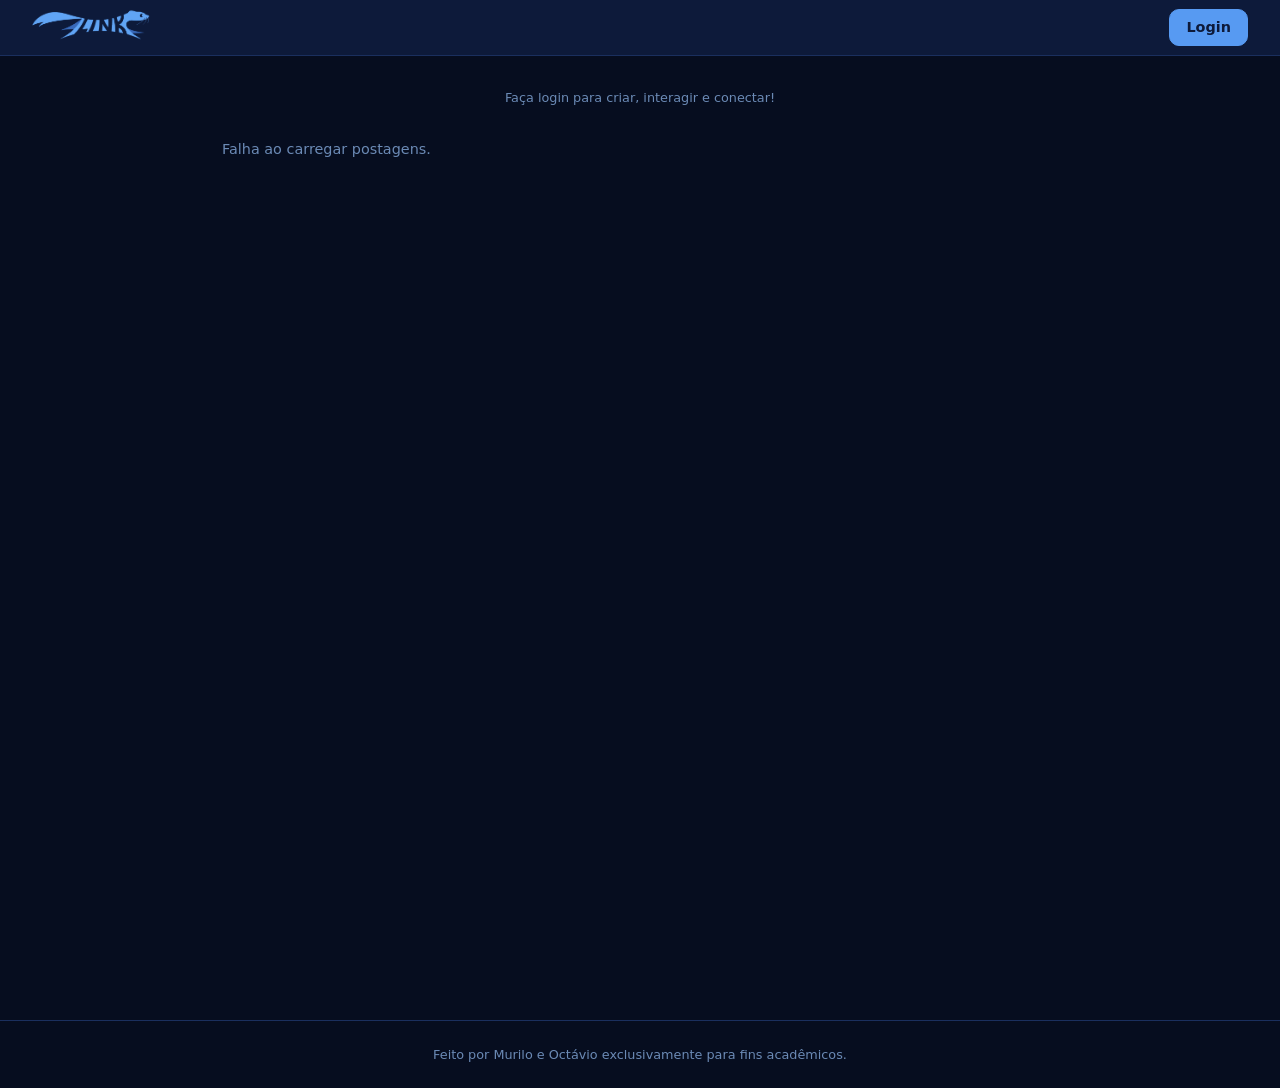
==== docs/index.html @ b0f7e4f8 "Notify v2" ====
<!DOCTYPE html>
<html lang="pt-br">
<head>
    <meta charset="UTF-8" />
    <meta name="viewport" content="width=device-width, initial-scale=1.0"/>
    <title>Link</title>
    <link rel="icon" href="data:,">
    <link rel="stylesheet" href="style.css" />
</head>
<body>
    <header>
        <a href="./">
            <img src="Jink.png" alt="Link - Perfil" class="logo-img" />
        </a>
        <nav aria-label="Navegação principal">
            <div class="search-group" role="search">
                <label for="search-input" class="sr-only">Buscar usuários</label>
                <input
                    id="search-input"
                    type="search"
                    placeholder="Buscar usuários…"
                    maxlength="32"
                    autocomplete="off"
                    aria-label="Buscar usuários"
                />
                <button id="search-btn" class="btn-icon" aria-label="Buscar">
                    <svg 
                        xmlns="http://www.w3.org/2000/svg" width="32" height="32" 
                        viewBox="0 0 24 24" fill="none" stroke="#ffffff" 
                        stroke-width="3" stroke-linecap="round" stroke-linejoin="round" 
                        class="svg-icon"
                    >
                        <circle cx="11" cy="11" r="8"></circle>
                        <line x1="21" y1="21" x2="16.65" y2="16.65">   
                        </line>
                    </svg>
                </button>
            </div>
            <a id="profile-btn" href="login.html" aria-label="Log in">Login</a>
        	<button id="exit-btn" class="btn-icon" aria-label="Sair">
                <svg 
                    xmlns="http://www.w3.org/2000/svg" width="32" height="32" 
                    viewBox="0 0 24 24" fill="none" stroke="#ffffff" 
                    stroke-width="3" stroke-linecap="round" stroke-linejoin="round" 
                    class="svg-icon"
                >
                    <path d="M9 21H5a2 2 0 0 1-2-2V5a2 2 0 0 1 2-2h4"></path>
                    <polyline points="16 17 21 12 16 7"></polyline>
                    <line x1="21" y1="12" x2="9" y2="12"></line>
                </svg>
            </button>
		</nav>
    </header>

    <main class="main-content" id="main">
        <section class="feed" id="feed-panel" aria-label="Feed de publicações">

            <div class="compose" role="region" aria-label="Nova publicação">
                <div class="compose-author" id="compose-author" aria-live="polite">Parece que você não logou ainda...</div>
                <label for="post-input" class="sr-only">Conteúdo da publicação</label>
                <textarea
                    id="post-input"
                    placeholder="O que você está pensando?"
                    maxlength="256"
                    aria-describedby="compose-count compose-hint"
                ></textarea>
                <div class="compose-footer">
                    <span id="compose-count" aria-live="polite" aria-atomic="true">0/256</span>
                    <span id="compose-hint" class="sr-only">Máximo de 256 caracteres</span>
                    <button id="post-btn">Publicar</button>
                </div>
            </div>

            <div
                id="posts-container"
                aria-label="Publicações"
                aria-live="polite"
            ></div>

        </section>

        <aside class="sidebar" id="suggestions-panel" aria-label="Sugestões de usuários">
            <h2 class="sidebar-heading">Sugestões</h2>
            <ul id="suggestions-list" aria-label="Lista de sugestões"></ul>
        </aside>

        <div id="chat-widget" style="display:none">
            <div id="chat-box" class="hidden">
                <div id="chat-sidebar">
                    <div id="chat-sidebar-heading">Conversas</div>
                    <ul id="chat-user-list"></ul>
                </div>
                <div id="chat-main">
                    <div id="chat-header">
                        <span id="chat-receiver-name">Selecione alguém</span>
                    </div>
                    <div id="chat-messages"></div>
                    <div id="chat-input-row">
                        <input id="chat-input" type="text" placeholder="Mensagem…" maxlength="512" />
                        <button id="chat-send-btn">Enviar</button>
                    </div>
                </div>
            </div>
            <button id="chat-toggle-btn" class="btn-icon" title="Chat">
                <svg 
                    xmlns="http://www.w3.org/2000/svg" width="32" height="32" 
                    viewBox="0 0 24 24" fill="none" stroke="#ffffff" 
                    stroke-width="3" stroke-linecap="round" stroke-linejoin="round" 
                    class="svg-icon">
                    <path d="M21 15a2 2 0 0 1-2 2H7l-4 4V5a2 2 0 0 1 2-2h14a2 2 0 0 1 2 2z"></path>
                </svg>
                <span id="chat-notif-badge" style="display:none"></span>
            </button>
        </div>
    </main>

    <footer>
        <p class="footnote">
            Feito por Murilo e Octávio exclusivamente para fins acadêmicos.
        </p>
    </footer>

    <div
        id="toast"
        class="toast hidden"
        role="status"
        aria-live="polite"
        aria-atomic="true"
    ></div>

    <script src="utils.js"></script>
    <script src="main.js"></script>
</body>
</html>
---- docs/style.css ----
:root {
    --background-color: #060d1f;
    --foreground-color: #0d1a3a;
    --border-color: #1a2f5e;
    --main-color: #579AF2;
    --accent-color: #F2EC99;
    --danger-color: #F26457;
    --default-text-color: #dce8fb;
    --muted-text-color: #6b8ab5;

    --border-radius: 10px;

    --font-size-small: 0.8rem;
    --font-size-medium: 0.9rem;
    --font-size-large: 1.25rem;
    --font-size-giant: 5.0rem;

    --font: 'Segoe UI', system-ui, sans-serif;
}

*, *::before, *::after {
    box-sizing: border-box;
    margin: 0;
    padding: 0;
}

/* Nielsen */
:focus-visible {
    outline: 2px solid var(--main-color);
    outline-offset: 3px;
}

.sr-only {
    position: absolute;
    width: 1px; height: 1px;
    padding: 0; margin: -1px;
    overflow: hidden;
    clip: rect(0,0,0,0);
    white-space: nowrap;
    border: 0;
}

body {
    font-family: var(--font);
    font-size: var(--font-size-medium);
    color: var(--default-text-color);
    background: var(--background-color);
    line-height: 1.5;
}

header {
    top: 0;
    z-index: 100;
    position: sticky;

    display: flex;
    align-items: center;
    justify-content: space-between;
    padding: 0 2rem;
    gap: 1rem;

    height: 56px;

    background: var(--foreground-color);
    border-bottom: 1px solid var(--border-color);
}

.logo-img {
    height: 36px;
    width: auto;
    flex-shrink: 0;
    mix-blend-mode: screen;
}

.logo-img-large {
	height: 100px;
	width: auto;
	flex-shrink: 0;
	mix-blend-mode: screen;
}

header nav {
    display: flex;
    align-items: center;
    gap: 0.5rem;
}

.search-group {
    display: flex;
    align-items: center;
    gap: 0.5rem;
}

input, textarea {
    padding: 0.45rem 0.75rem;
    color: var(--default-text-color);
    border-radius: var(--border-radius);
    background: var(--background-color);
    border: 1px solid var(--border-color);
    font-family: var(--font);
    font-size: var(--font-size-medium);
    transition: border-color 0.2s, box-shadow 0.2s;
}
input:focus, textarea:focus {
    outline: none;
    border-color: var(--main-color);
    box-shadow: 0 0 0 3px rgba(87, 154, 242, 0.15);
}
/* Nielsen */
input:user-invalid {
    border-color: var(--danger-color);
}
button {
    padding: 0.45rem 1rem;
    cursor: pointer;
    font-weight: bold;
    font-family: var(--font);
    font-size: var(--font-size-medium);
    color: var(--foreground-color);
    background: var(--main-color);
    border-radius: var(--border-radius);
    border: 1px solid var(--main-color);
    transition: background 0.2s, color 0.2s, border-color 0.2s;
    white-space: nowrap;
}
button:hover {
    background: transparent;
    color: var(--main-color);
}
button:active {
    opacity: 0.75;
}
/* Nielsen */
button:disabled {
    opacity: 0.4;
    cursor: not-allowed;
}

/* Login et cetera */
a#profile-btn {
    padding: 0.45rem 1rem;
    cursor: pointer;
    font-weight: bold;
    font-family: var(--font);
    font-size: var(--font-size-medium);
    color: var(--foreground-color);
    background: var(--main-color);
    border-radius: var(--border-radius);
    border: 1px solid var(--main-color);
    text-decoration: none;
    transition: background 0.2s, color 0.2s;
    white-space: nowrap;
    max-width: 120px;
    overflow: hidden;
    text-overflow: ellipsis;
    display: inline-block;
}

.btn-ghost {
    background: transparent;
    color: var(--muted-text-color);
    border: 1px solid var(--border-color);
}
.btn-ghost:hover {
    color: var(--main-color);
    border-color: var(--main-color);
    background: transparent;
}

.btn-icon {
    display: flex;
    align-items: center;
    justify-content: center;

    width: 38px;
    height: 38px;

    transition: background 0.2s, color 0.2s;
}
.svg-icon {
    flex-shrink: 0;
    width: 24px;
    height: auto;
    stroke: var(--foreground-color);
    transition: stroke 0.2s, color 0.2s;
}

.btn-icon:hover .svg-icon {
    stroke: var(--main-color);
}

main { min-height: 100vh; }

.main-content {
    gap: 1.5rem;
    display: grid;
    grid-template-columns: 1fr 250px;

    padding: 0 1rem;
    margin: 2rem auto;
    max-width: 900px;
}

.sidebar {
    top: 72px;
    position: sticky;

    padding: 1rem;
    height: fit-content;

    background: var(--foreground-color);
    border-radius: var(--border-radius);
    border: 1px solid var(--border-color);
}

.sidebar-heading {
    margin-bottom: 0.75rem;
    text-transform: uppercase;
    letter-spacing: 0.1em;
    font-size: var(--font-size-small);
    font-weight: 600;
    color: var(--muted-text-color);
}

.sidebar ul { list-style: none; }

.sidebar li {
    display: flex;
    align-items: center;
    justify-content: space-between;
    padding: 0.6rem 0;
    font-size: var(--font-size-small);
    border-bottom: 1px solid var(--border-color);
    gap: 0.5rem;
}
.sidebar li:last-child { border-bottom: none; }

.sidebar .user-name {
    flex: 1;
    overflow: hidden;
    text-overflow: ellipsis;
    white-space: nowrap;
}

/* Nielsen */
.follow-btn {
    padding: 0.25rem 0.7rem;
    font-size: var(--font-size-small);
    flex-shrink: 0;
}
.follow-btn.following {
    background: transparent;
    color: var(--muted-text-color);
    border-color: var(--border-color);
}
.follow-btn.following:hover {
    color: var(--danger-color);
    border-color: var(--danger-color);
    background: transparent;
}

.feed {
    display: flex;
    flex-direction: column;
    gap: 1rem;
    min-width: 0;
}
.compose {
    display: flex;
    flex-direction: column;
    gap: 0.75rem;
    padding: 1rem;
    background: var(--foreground-color);
    border-radius: var(--border-radius);
    border: 1px solid var(--border-color);
}

/* Nielsen */
.compose-author {
    font-size: var(--font-size-small);
    color: var(--muted-text-color);
    min-height: 1.2em;
}
.compose-author span {
    color: var(--main-color);
    font-weight: 600;
}

.compose textarea {
    width: 100%;
    height: 80px;
    resize: none;
}

.compose-footer {
    display: flex;
    align-items: center;
    justify-content: space-between;
}

#compose-count {
    color: var(--muted-text-color);
    font-size: var(--font-size-small);
    font-variant-numeric: tabular-nums;
}

/* Nielsen */
#compose-count.near-limit { color: var(--accent-color); }
#compose-count.at-limit   { color: var(--danger-color); }

#posts-container { min-width: 0; }

.post-card {
    padding: 1rem 1.1rem;
    margin: 0.5rem 0;
    min-width: 0;
    overflow: hidden;
    background: var(--foreground-color);
    border-radius: var(--border-radius);
    border: 1px solid var(--border-color);
    transition: border-color 0.2s;
}
.post-card:hover { border-color: #1741BF; }

.post-meta {
    display: flex;
    align-items: baseline;
    gap: 0.5rem;
    margin-bottom: 0.5rem;
    color: var(--muted-text-color);
}

.post-author {
    font-weight: 600;
    font-size: var(--font-size-small);
    color: var(--accent-color);
}

.post-time {
    font-size: var(--font-size-small);
    color: var(--muted-text-color);
}

.post-content {
    margin-bottom: 0.85rem;
    line-height: 1.6;
    overflow-wrap: break-word;
}

.post-actions {
    display: flex;
    align-items: center;
    gap: 0.5rem;
}

/* Nielsen */
.like-btn {
    padding: 0.25rem 0.7rem;
    font-size: var(--font-size-small);
    background: transparent;
    color: var(--muted-text-color);
    border: 1px solid var(--border-color);
    display: flex;
    align-items: center;
    gap: 0.3rem;
}
.like-btn:hover {
    background: transparent;
    color: var(--main-color);
    border-color: var(--main-color);
}
.like-btn.liked {
    color: var(--danger-color);
    border-color: var(--danger-color);
    background: rgba(242, 100, 87, 0.08);
}
.like-btn.liked:hover {
    background: transparent;
}

.post-likes {
    font-size: var(--font-size-small);
    color: var(--muted-text-color);
}

.state-msg {
    padding: 2rem 1rem;
    text-align: center;
    color: var(--muted-text-color);
    font-size: var(--font-size-small);
    background: var(--foreground-color);
    border-radius: var(--border-radius);
    border: 1px dashed var(--border-color);
}

footer {
    padding: 1.5rem 0;
    border-top: 1px solid var(--border-color);
}

.footnote {
    text-align: center;
    color: var(--muted-text-color);
    font-size: var(--font-size-small);
}

.toast {
    z-index: 999;
    left: 50%;
    bottom: 1.5rem;
    position: fixed;
    transform: translateX(-50%);
    padding: 0.6rem 1.4rem;
    font-weight: bold;
    border-radius: 99px;
    background: var(--main-color);
    color: var(--foreground-color);
    transition: opacity 0.3s;
    white-space: nowrap;
    pointer-events: none;
}
.toast.hidden  { opacity: 0; }
.toast.error   { background: var(--danger-color); color: #fff; }
.toast.warning { background: var(--accent-color); color: #060d1f; }

.login-content {
    display: flex;
    align-items: center;
    flex-direction: column;
    justify-content: center;
    gap: 24px;
    min-height: 100vh;
}

.login-form {
    display: flex;
    align-items: center;
    flex-direction: column;
    gap: 16px;
}

.field-group {
    position: relative;
    width: 10rem;
}

.field-group label {
    top: 50%;
    right: 100%;
    position: absolute;
    padding-right: 12px;
    white-space: nowrap;
    transform: translateY(-50%);
    color: var(--muted-text-color);
}

.login-btn { width: 18rem; }

.tag {
    display: inline-block;
    padding: 0.15rem 0.5rem;
    border-radius: 99px;
    font-size: var(--font-size-small);
    background: rgba(87, 154, 242, 0.15);
    color: var(--main-color);
    border: 1px solid rgba(87, 154, 242, 0.3);
}
.tag.yellow {
    background: rgba(242, 236, 153, 0.12);
    color: var(--accent-color);
    border-color: rgba(242, 236, 153, 0.25);
}

#pfp-canvas {
    width: 140px;
    height: 140px;
    border-radius: 50%;
}

@media (max-width: 640px) {
    .main-content { grid-template-columns: 1fr; }
    .sidebar, #search-input, #search-btn { display: none; }
}

#chat-widget {
    position: fixed;
    bottom: 1.5rem;
    right: 1.5rem;
    z-index: 500;
    display: flex;
    flex-direction: column;
    align-items: flex-end;
    gap: 0.5rem;
}

#chat-toggle-btn {
    width: 52px;
    height: 52px;
    border-radius: 50%;
    padding: 0;
    font-size: 1.4rem;
    box-shadow: 0 4px 16px rgba(0,0,0,0.4);
    display: flex;
    align-items: center;
    justify-content: center;
}

#chat-box {
    width: 480px;
    height: 460px;
    display: flex;
    background: var(--foreground-color);
    border: 1px solid var(--border-color);
    border-radius: var(--border-radius);
    box-shadow: 0 8px 32px rgba(0,0,0,0.5);
    overflow: hidden;
}
#chat-box.hidden { display: none; }

#chat-sidebar {
    width: 140px;
    flex-shrink: 0;
    display: flex;
    flex-direction: column;
    border-right: 1px solid var(--border-color);
    background: var(--background-color);
    overflow-y: auto;
}

#chat-sidebar-heading {
    padding: 0.6rem 0.75rem;
    font-size: var(--font-size-small);
    font-weight: 600;
    text-transform: uppercase;
    letter-spacing: 0.08em;
    color: var(--muted-text-color);
    border-bottom: 1px solid var(--border-color);
}

#chat-user-list {
    list-style: none;
    flex: 1;
}

#chat-user-list li {
    padding: 0.6rem 0.75rem;
    font-size: var(--font-size-small);
    cursor: pointer;
    border-bottom: 1px solid var(--border-color);
    color: var(--default-text-color);
    overflow: hidden;
    text-overflow: ellipsis;
    white-space: nowrap;
    transition: background 0.15s, color 0.15s;
}
#chat-user-list li:hover    { background: var(--foreground-color); }
#chat-user-list li.active   { background: var(--foreground-color); color: var(--main-color); font-weight: 600; }

#chat-main {
    flex: 1;
    display: flex;
    flex-direction: column;
    min-width: 0;
}

#chat-header {
    padding: 0.65rem 1rem;
    background: var(--background-color);
    border-bottom: 1px solid var(--border-color);
    font-size: var(--font-size-small);
    font-weight: 600;
    color: var(--default-text-color);
    white-space: nowrap;
    overflow: hidden;
    text-overflow: ellipsis;
}

#chat-messages {
    flex: 1;
    overflow-y: auto;
    padding: 0.75rem;
    display: flex;
    flex-direction: column;
    gap: 0.5rem;
}

.chat-msg {
    max-width: 80%;
    padding: 0.4rem 0.75rem;
    border-radius: 14px;
    font-size: var(--font-size-small);
    line-height: 1.4;
    word-break: break-word;
}
.chat-msg.mine {
    align-self: flex-end;
    background: var(--main-color);
    color: var(--foreground-color);
    border-bottom-right-radius: 4px;
}
.chat-msg.theirs {
    align-self: flex-start;
    background: var(--background-color);
    border: 1px solid var(--border-color);
    border-bottom-left-radius: 4px;
}

#chat-input-row {
    display: flex;
    gap: 0.4rem;
    padding: 0.6rem;
    border-top: 1px solid var(--border-color);
    background: var(--background-color);
}
#chat-input-row input {
    flex: 1;
    padding: 0.4rem 0.65rem;
    font-size: var(--font-size-small);
}
#chat-send-btn {
    padding: 0.4rem 0.8rem;
    font-size: var(--font-size-small);
}

#chat-user-list li {
    position: relative; /* já deve ter, só confirme */
}

.chat-badge {
    position: absolute;
    right: 0.5rem;
    top: 50%;
    transform: translateY(-50%);
    min-width: 18px;
    height: 18px;
    padding: 0 4px;
    border-radius: 99px;
    background: var(--danger-color);
    color: #fff;
    font-size: 0.65rem;
    font-weight: 700;
    display: flex;
    align-items: center;
    justify-content: center;
}

#chat-toggle-btn {
    position: relative; /* adicione isso */
}

#chat-notif-badge {
    position: absolute;
    top: -4px;
    right: -4px;
    min-width: 18px;
    height: 18px;
    padding: 0 4px;
    border-radius: 99px;
    background: var(--danger-color);
    color: #fff;
    font-size: 0.65rem;
    font-weight: 700;
    display: flex;
    align-items: center;
    justify-content: center;
    pointer-events: none;
}

@media (max-width: 640px) {
    #chat-box { width: calc(100vw - 3rem); }
    #chat-sidebar { width: 100px; }
}

.bio-section {
    display: flex;
    flex-direction: column;
    gap: 0.5rem;
    padding: 1rem;
    background: var(--foreground-color);
    border-radius: var(--border-radius);
    border: 1px solid var(--border-color);
}

.bio-section textarea {
    width: 100%;
    height: 70px;
    resize: none;
}

.bio-footer {
    display: flex;
    align-items: center;
    justify-content: space-between;
}

#bio-count {
    color: var(--muted-text-color);
    font-size: var(--font-size-small);
    font-variant-numeric: tabular-nums;
}

.is-hidden { display: none; }

.mink-popup-wrapper {
    position: relative;
    width: fit-content;
}

#pfp-canvas { cursor: pointer; }

.mink-popup-wrapper .inspector {
    position: absolute;
    top: 100%;
    left: 0;
    z-index: 10;
    margin-top: 0.5rem;
    padding: 1rem;
    width: 220px;
    background: var(--foreground-color);
    border: 1px solid var(--border-color);
    border-radius: var(--border-radius);
    box-shadow: 0 8px 32px rgba(0,0,0,0.5);
}

#profile-name {
    font-size: var(--font-size-large);
    font-weight: 600;
}

.bio-view {
    display: flex;
    align-items: center;
    gap: 0.75rem;
}

.main-content.profile-page {
    grid-template-columns: 1fr;
    max-width: 600px;
}

.profile-card {
    padding: 1rem 1.25rem 1.5rem;
    background: var(--foreground-color);
    border: 1px solid var(--border-color);
    border-radius: var(--border-radius);
}

.profile-top {
    display: flex;
    justify-content: space-between;
    align-items: flex-start;
    margin-bottom: 0.75rem;
}

.profile-card #profile-name {
    font-weight: 700;
    margin-bottom: 0.1rem;
}

.profile-card .bio-view {
    flex-direction: column;
    align-items: flex-start;
    gap: 0.4rem;
}

.profile-card .bio-section {
    background: var(--background-color);
    margin-top: 0.5rem;
}

.color-row {
    display: flex;
    justify-content: space-between;
    align-items: center;
    gap: 0.5rem;
    margin-bottom: 0.5rem;
    font-size: var(--font-size-small);
}

.action-bar {
    display: flex;
    gap: 0.5rem;
    margin-top: 0.75rem;
}

.action-bar button {
    flex: 1;
    font-size: var(--font-size-small);
    padding: 0.35rem 0.5rem;
}

#inspector-backdrop {
    position: fixed;
    inset: 0;
    background: rgba(0, 0, 0, 0.6);
    z-index: 999;
}

#inspector-modal {
    position: fixed;
    top: 50%;
    left: 50%;
    transform: translate(-50%, -50%);

    width: min(90vw, 420px);
    padding: 1.25rem;

    background: var(--foreground-color);
    border: 1px solid var(--border-color);
    border-radius: var(--border-radius);

    box-shadow: 0 8px 32px rgba(0,0,0,0.5);
    z-index: 1000;
}

#inspector-close {
    position: absolute;
    top: 0.5rem;
    right: 0.5rem;
}
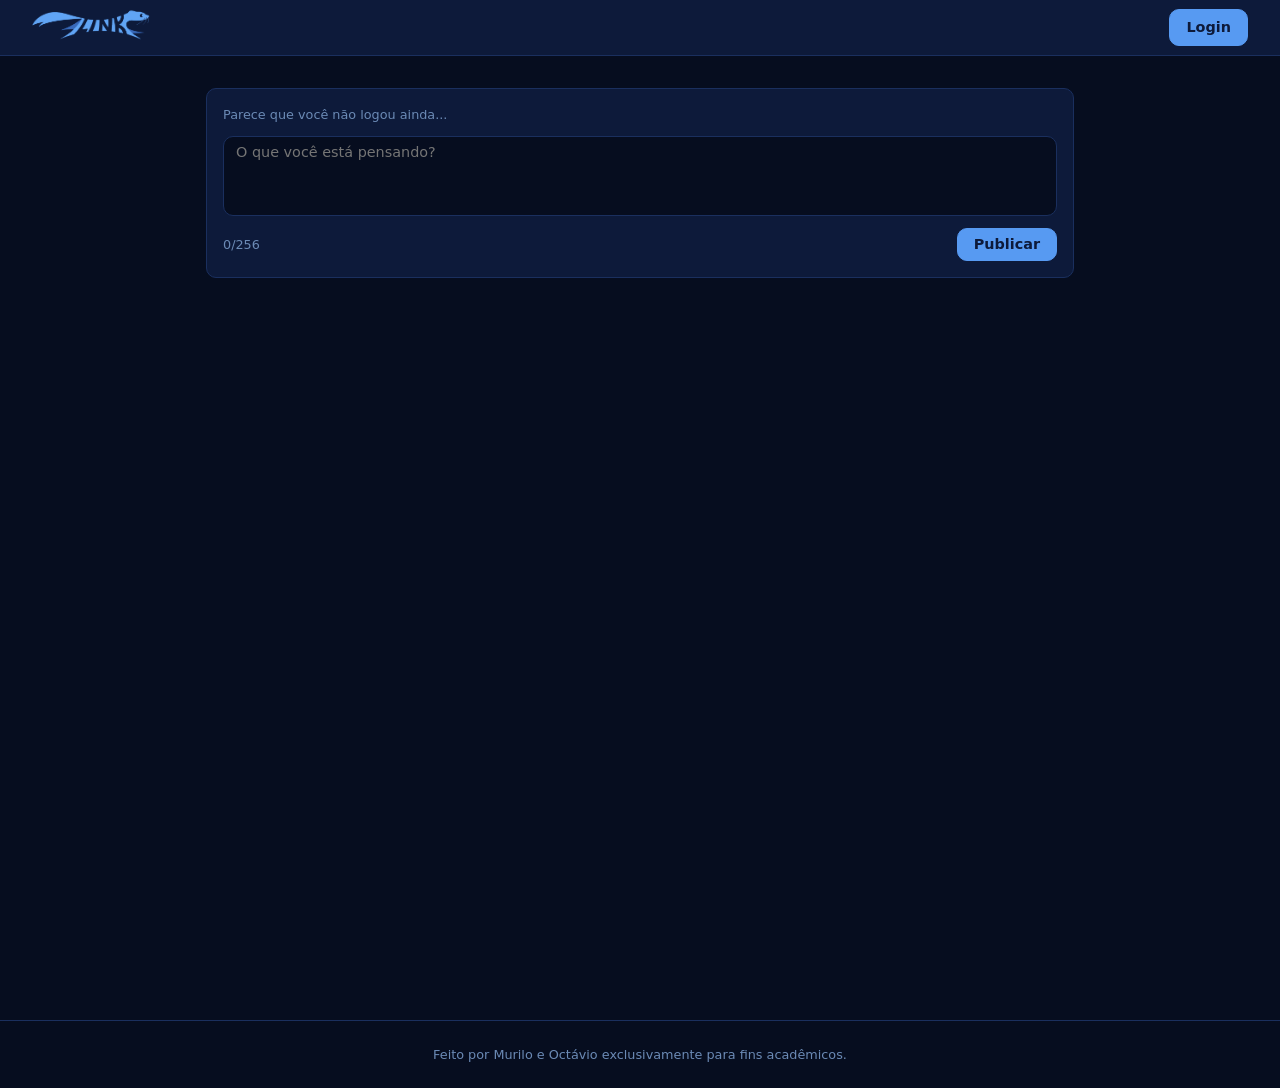
==== commit 2e0d9e48: "Exit button moved" ====
--- a/docs/index.html
+++ b/docs/index.html
@@ -5,12 +5,12 @@
     <meta name="viewport" content="width=device-width, initial-scale=1.0"/>
     <title>Link</title>
     <link rel="icon" href="data:,">
-    <link rel="stylesheet" href="style.css" />
+    <link rel="stylesheet" href="styles/style.css" />
 </head>
 <body>
     <header>
         <a href="./">
-            <img src="Jink.png" alt="Link - Perfil" class="logo-img" />
+            <img src="images/Jink.png" alt="Link - Perfil" class="logo-img" />
         </a>
         <nav aria-label="Navegação principal">
             <div class="search-group" role="search">
@@ -37,18 +37,6 @@
                 </button>
             </div>
             <a id="profile-btn" href="login.html" aria-label="Log in">Login</a>
-        	<button id="exit-btn" class="btn-icon" aria-label="Sair">
-                <svg 
-                    xmlns="http://www.w3.org/2000/svg" width="32" height="32" 
-                    viewBox="0 0 24 24" fill="none" stroke="#ffffff" 
-                    stroke-width="3" stroke-linecap="round" stroke-linejoin="round" 
-                    class="svg-icon"
-                >
-                    <path d="M9 21H5a2 2 0 0 1-2-2V5a2 2 0 0 1 2-2h4"></path>
-                    <polyline points="16 17 21 12 16 7"></polyline>
-                    <line x1="21" y1="12" x2="9" y2="12"></line>
-                </svg>
-            </button>
 		</nav>
     </header>
 
@@ -114,21 +102,17 @@
         </div>
     </main>
 
+    <div id="toast" class="toast hidden"></div>
+
     <footer>
         <p class="footnote">
             Feito por Murilo e Octávio exclusivamente para fins acadêmicos.
         </p>
     </footer>
 
-    <div
-        id="toast"
-        class="toast hidden"
-        role="status"
-        aria-live="polite"
-        aria-atomic="true"
-    ></div>
-
-    <script src="utils.js"></script>
-    <script src="main.js"></script>
+    <script src="scripts/utils.js"></script>
+    <script src="scripts/mink.js"></script>
+    <script src="scripts/chat.js"></script>
+    <script src="scripts/feed.js"></script>
 </body>
 </html>
--- a/docs/styles/style.css
+++ b/docs/styles/style.css
@@ -0,0 +1,826 @@
+:root {
+    --main-color: #579AF2;
+    --accent-color: #F2EC99;
+    --danger-color: #F26457;
+    --border-color: #1a2f5e;
+    --background-color: #060d1f;
+    --foreground-color: #0d1a3a;
+    --muted-text-color: #6b8ab5;
+    --default-text-color: #dce8fb;
+
+    --border-radius: 10px;
+
+    --font-size-small: 0.8rem;
+    --font-size-medium: 0.9rem;
+    --font-size-large: 1.25rem;
+    --font-size-giant: 5.0rem;
+
+    --font: 'Segoe UI', system-ui, sans-serif;
+}
+
+*, *::before, *::after {
+    box-sizing: border-box;
+    margin: 0;
+    padding: 0;
+}
+
+:focus-visible {
+    outline: 2px solid var(--main-color);
+    outline-offset: 3px;
+}
+
+.sr-only {
+    position: absolute;
+    width: 1px; height: 1px;
+    padding: 0; margin: -1px;
+    overflow: hidden;
+    clip: rect(0,0,0,0);
+    white-space: nowrap;
+    border: 0;
+}
+
+body {
+    font-family: var(--font);
+    font-size: var(--font-size-medium);
+    color: var(--default-text-color);
+    background: var(--background-color);
+    line-height: 1.5;
+}
+
+header {
+    top: 0;
+    z-index: 100;
+    position: sticky;
+
+    display: flex;
+    align-items: center;
+    justify-content: space-between;
+    padding: 0 2rem;
+    gap: 1rem;
+
+    height: 56px;
+
+    background: var(--foreground-color);
+    border-bottom: 1px solid var(--border-color);
+}
+
+.logo-img {
+    height: 36px;
+    width: auto;
+    flex-shrink: 0;
+    mix-blend-mode: screen;
+}
+
+.logo-img-large {
+	height: 100px;
+	width: auto;
+	flex-shrink: 0;
+	mix-blend-mode: screen;
+}
+
+header nav {
+    display: flex;
+    align-items: center;
+    gap: 0.5rem;
+}
+
+.search-group {
+    display: flex;
+    align-items: center;
+    gap: 0.5rem;
+}
+
+input, textarea {
+    padding: 0.45rem 0.75rem;
+    color: var(--default-text-color);
+    border-radius: var(--border-radius);
+    background: var(--background-color);
+    border: 1px solid var(--border-color);
+    font-family: var(--font);
+    font-size: var(--font-size-medium);
+    transition: border-color 0.2s, box-shadow 0.2s;
+}
+input:focus, textarea:focus {
+    outline: none;
+    border-color: var(--main-color);
+    box-shadow: 0 0 0 3px rgba(87, 154, 242, 0.15);
+}
+/* Nielsen */
+input:user-invalid {
+    border-color: var(--danger-color);
+}
+button {
+    padding: 0.45rem 1rem;
+    cursor: pointer;
+    font-weight: bold;
+    font-family: var(--font);
+    font-size: var(--font-size-medium);
+    color: var(--foreground-color);
+    background: var(--main-color);
+    border-radius: var(--border-radius);
+    border: 1px solid var(--main-color);
+    transition: background 0.2s, color 0.2s, border-color 0.2s;
+    white-space: nowrap;
+}
+button:hover {
+    background: transparent;
+    color: var(--main-color);
+}
+button:active {
+    opacity: 0.75;
+}
+/* Nielsen */
+button:disabled {
+    opacity: 0.4;
+    cursor: not-allowed;
+}
+
+/* Login et cetera */
+a#profile-btn {
+    padding: 0.45rem 1rem;
+    cursor: pointer;
+    font-weight: bold;
+    font-family: var(--font);
+    font-size: var(--font-size-medium);
+    color: var(--foreground-color);
+    background: var(--main-color);
+    border-radius: var(--border-radius);
+    border: 1px solid var(--main-color);
+    text-decoration: none;
+    transition: background 0.2s, color 0.2s;
+    white-space: nowrap;
+    max-width: 120px;
+    overflow: hidden;
+    text-overflow: ellipsis;
+    display: inline-block;
+}
+
+.btn-ghost {
+    background: transparent;
+    color: var(--muted-text-color);
+    border: 1px solid var(--border-color);
+}
+.btn-ghost:hover {
+    color: var(--main-color);
+    border-color: var(--main-color);
+    background: transparent;
+}
+
+.btn-icon {
+    display: flex;
+    align-items: center;
+    justify-content: center;
+
+    width: 38px;
+    height: 38px;
+
+    transition: background 0.2s, color 0.2s;
+}
+.svg-icon {
+    flex-shrink: 0;
+    width: 24px;
+    height: auto;
+    stroke: var(--foreground-color);
+    transition: stroke 0.2s, color 0.2s;
+}
+
+.btn-icon:hover .svg-icon {
+    stroke: var(--main-color);
+}
+
+main { min-height: 100vh; }
+
+.main-content {
+    gap: 1.5rem;
+    display: grid;
+    grid-template-columns: 1fr 250px;
+
+    padding: 0 1rem;
+    margin: 2rem auto;
+    max-width: 900px;
+}
+
+.sidebar {
+    top: 72px;
+    position: sticky;
+
+    padding: 1rem;
+    height: fit-content;
+
+    background: var(--foreground-color);
+    border-radius: var(--border-radius);
+    border: 1px solid var(--border-color);
+}
+
+.sidebar-heading {
+    margin-bottom: 0.75rem;
+    text-transform: uppercase;
+    letter-spacing: 0.1em;
+    font-size: var(--font-size-small);
+    font-weight: 600;
+    color: var(--muted-text-color);
+}
+
+.sidebar ul { list-style: none; }
+
+.sidebar li {
+    display: flex;
+    align-items: center;
+    justify-content: space-between;
+    padding: 0.6rem 0;
+    font-size: var(--font-size-small);
+    border-bottom: 1px solid var(--border-color);
+    gap: 0.5rem;
+}
+.sidebar li:last-child { border-bottom: none; }
+
+/* Nielsen */
+.follow-btn {
+    padding: 0.25rem 0.7rem;
+    font-size: var(--font-size-small);
+    flex-shrink: 0;
+}
+.follow-btn.following {
+    background: transparent;
+    color: var(--muted-text-color);
+    border-color: var(--border-color);
+}
+.follow-btn.following:hover {
+    color: var(--danger-color);
+    border-color: var(--danger-color);
+    background: transparent;
+}
+
+.feed {
+    display: flex;
+    flex-direction: column;
+    gap: 1rem;
+    min-width: 0;
+}
+.compose {
+    display: flex;
+    flex-direction: column;
+    gap: 0.75rem;
+    padding: 1rem;
+    background: var(--foreground-color);
+    border-radius: var(--border-radius);
+    border: 1px solid var(--border-color);
+}
+
+/* Nielsen */
+.compose-author {
+    font-size: var(--font-size-small);
+    color: var(--muted-text-color);
+    min-height: 1.2em;
+}
+.compose-author span {
+    color: var(--main-color);
+    font-weight: 600;
+}
+
+.compose textarea {
+    width: 100%;
+    height: 80px;
+    resize: none;
+}
+
+.compose-footer {
+    display: flex;
+    align-items: center;
+    justify-content: space-between;
+}
+
+#compose-count {
+    color: var(--muted-text-color);
+    font-size: var(--font-size-small);
+    font-variant-numeric: tabular-nums;
+}
+
+/* Nielsen */
+#compose-count.near-limit { color: var(--accent-color); }
+#compose-count.at-limit   { color: var(--danger-color); }
+
+#posts-container { min-width: 0; }
+
+.post-card {
+    padding: 1rem 1.1rem;
+    margin: 0.5rem 0;
+    min-width: 0;
+    overflow: hidden;
+    background: var(--foreground-color);
+    border-radius: var(--border-radius);
+    border: 1px solid var(--border-color);
+    transition: border-color 0.2s;
+}
+.post-card:hover { border-color: #1741BF; }
+
+.post-meta {
+    display: flex;
+    align-items: baseline;
+    gap: 0.5rem;
+    margin-bottom: 0.5rem;
+    color: var(--muted-text-color);
+}
+
+.post-mink {
+    width: 36px;
+    height: 36px;
+    border-radius: 50%;
+    flex-shrink: 0;
+}
+
+.post-content {
+    margin-bottom: 0.85rem;
+    line-height: 1.6;
+    overflow-wrap: break-word;
+}
+
+.post-actions {
+    display: flex;
+    align-items: center;
+    gap: 0.5rem;
+}
+
+/* Nielsen */
+.like-btn {
+    padding: 0.25rem 0.7rem;
+    font-size: var(--font-size-small);
+    background: transparent;
+    color: var(--muted-text-color);
+    border: 1px solid var(--border-color);
+    display: flex;
+    align-items: center;
+    gap: 0.3rem;
+}
+.like-btn:hover {
+    background: transparent;
+    color: var(--main-color);
+    border-color: var(--main-color);
+}
+.like-btn.liked {
+    color: var(--danger-color);
+    border-color: var(--danger-color);
+    background: rgba(242, 100, 87, 0.08);
+}
+.like-btn.liked:hover {
+    background: transparent;
+}
+
+footer {
+    padding: 1.5rem 0;
+    border-top: 1px solid var(--border-color);
+}
+
+.footnote {
+    text-align: center;
+    color: var(--muted-text-color);
+    font-size: var(--font-size-small);
+}
+
+.toast {
+    z-index: 999;
+    left: 50%;
+    bottom: 1.5rem;
+    position: fixed;
+    transform: translateX(-50%);
+    padding: 0.6rem 1.4rem;
+    font-weight: bold;
+    border-radius: 99px;
+    background: var(--main-color);
+    color: var(--foreground-color);
+    transition: opacity 0.3s;
+    white-space: nowrap;
+    pointer-events: none;
+}
+.toast.hidden  { opacity: 0; }
+.toast.error   { background: var(--danger-color); color: #fff; }
+.toast.warning { background: var(--accent-color); color: #060d1f; }
+
+.login-content {
+    display: flex;
+    align-items: center;
+    flex-direction: column;
+    justify-content: center;
+    gap: 24px;
+    min-height: 100vh;
+}
+
+.login-form {
+    display: flex;
+    align-items: center;
+    flex-direction: column;
+    gap: 16px;
+}
+
+.field-group {
+    position: relative;
+    width: 10rem;
+}
+
+.field-group label {
+    top: 50%;
+    right: 100%;
+    position: absolute;
+    padding-right: 12px;
+    white-space: nowrap;
+    transform: translateY(-50%);
+    color: var(--muted-text-color);
+}
+
+.login-btn { width: 18rem; }
+
+#pfp-canvas {
+    width: 140px;
+    height: 140px;
+    border-radius: 50%;
+}
+
+@media (max-width: 640px) {
+    .main-content { grid-template-columns: 1fr; }
+    .sidebar, #search-input, #search-btn { display: none; }
+}
+
+#chat-widget {
+    position: fixed;
+    bottom: 1.5rem;
+    right: 1.5rem;
+    z-index: 500;
+    display: flex;
+    flex-direction: column;
+    align-items: flex-end;
+    gap: 0.5rem;
+}
+
+#chat-toggle-btn {
+    width: 52px;
+    height: 52px;
+    border-radius: 50%;
+    padding: 0;
+    font-size: 1.4rem;
+    box-shadow: 0 4px 16px rgba(0,0,0,0.4);
+    display: flex;
+    align-items: center;
+    justify-content: center;
+}
+
+#chat-box {
+    width: 480px;
+    height: 460px;
+    display: flex;
+    background: var(--foreground-color);
+    border: 1px solid var(--border-color);
+    border-radius: var(--border-radius);
+    box-shadow: 0 8px 32px rgba(0,0,0,0.5);
+    overflow: hidden;
+}
+#chat-box.hidden { display: none; }
+
+#chat-sidebar {
+    width: 140px;
+    flex-shrink: 0;
+    display: flex;
+    flex-direction: column;
+    border-right: 1px solid var(--border-color);
+    background: var(--background-color);
+    overflow-y: auto;
+}
+
+#chat-sidebar-heading {
+    padding: 0.6rem 0.75rem;
+    font-size: var(--font-size-small);
+    font-weight: 600;
+    text-transform: uppercase;
+    letter-spacing: 0.08em;
+    color: var(--muted-text-color);
+    border-bottom: 1px solid var(--border-color);
+}
+
+#chat-user-list {
+    list-style: none;
+    flex: 1;
+}
+
+#chat-user-list li {
+    padding: 0.6rem 0.75rem;
+    font-size: var(--font-size-small);
+    cursor: pointer;
+    border-bottom: 1px solid var(--border-color);
+    color: var(--default-text-color);
+    overflow: hidden;
+    text-overflow: ellipsis;
+    white-space: nowrap;
+    transition: background 0.15s, color 0.15s;
+}
+#chat-user-list li:hover    { background: var(--foreground-color); }
+#chat-user-list li.active   { background: var(--foreground-color); color: var(--main-color); font-weight: 600; }
+
+#chat-main {
+    flex: 1;
+    display: flex;
+    flex-direction: column;
+    min-width: 0;
+}
+
+#chat-header {
+    padding: 0.65rem 1rem;
+    background: var(--background-color);
+    border-bottom: 1px solid var(--border-color);
+    font-size: var(--font-size-small);
+    font-weight: 600;
+    color: var(--default-text-color);
+    white-space: nowrap;
+    overflow: hidden;
+    text-overflow: ellipsis;
+}
+
+#chat-messages {
+    flex: 1;
+    overflow-y: auto;
+    padding: 0.75rem;
+    display: flex;
+    flex-direction: column;
+    gap: 0.5rem;
+}
+
+.chat-msg {
+    max-width: 80%;
+    padding: 0.4rem 0.75rem;
+    border-radius: 14px;
+    font-size: var(--font-size-small);
+    line-height: 1.4;
+    word-break: break-word;
+}
+.chat-msg.mine {
+    align-self: flex-end;
+    background: var(--main-color);
+    color: var(--foreground-color);
+    border-bottom-right-radius: 4px;
+}
+.chat-msg.theirs {
+    align-self: flex-start;
+    background: var(--background-color);
+    border: 1px solid var(--border-color);
+    border-bottom-left-radius: 4px;
+}
+
+#chat-input-row {
+    display: flex;
+    gap: 0.4rem;
+    padding: 0.6rem;
+    border-top: 1px solid var(--border-color);
+    background: var(--background-color);
+}
+#chat-input-row input {
+    flex: 1;
+    padding: 0.4rem 0.65rem;
+    font-size: var(--font-size-small);
+}
+#chat-send-btn {
+    padding: 0.4rem 0.8rem;
+    font-size: var(--font-size-small);
+}
+
+#chat-user-list li {
+    position: relative; /* já deve ter, só confirme */
+}
+
+.chat-badge {
+    position: absolute;
+    right: 0.5rem;
+    top: 50%;
+    transform: translateY(-50%);
+    min-width: 18px;
+    height: 18px;
+    padding: 0 4px;
+    border-radius: 99px;
+    background: var(--danger-color);
+    color: #fff;
+    font-size: 0.65rem;
+    font-weight: 700;
+    display: flex;
+    align-items: center;
+    justify-content: center;
+}
+
+#chat-toggle-btn {
+    position: relative; /* adicione isso */
+}
+
+#chat-notif-badge {
+    position: absolute;
+    top: -4px;
+    right: -4px;
+    min-width: 18px;
+    height: 18px;
+    padding: 0 4px;
+    border-radius: 99px;
+    background: var(--danger-color);
+    color: #fff;
+    font-size: 0.65rem;
+    font-weight: 700;
+    display: flex;
+    align-items: center;
+    justify-content: center;
+    pointer-events: none;
+}
+
+@media (max-width: 640px) {
+    #chat-box { width: calc(100vw - 3rem); }
+    #chat-sidebar { width: 100px; }
+}
+
+.bio-section {
+    display: flex;
+    flex-direction: column;
+    gap: 0.5rem;
+    padding: 1rem;
+    background: var(--foreground-color);
+    border-radius: var(--border-radius);
+    border: 1px solid var(--border-color);
+}
+
+.bio-section textarea {
+    width: 100%;
+    height: 70px;
+    resize: none;
+}
+
+.bio-footer {
+    display: flex;
+    align-items: center;
+    justify-content: space-between;
+}
+
+#bio-count {
+    color: var(--muted-text-color);
+    font-size: var(--font-size-small);
+    font-variant-numeric: tabular-nums;
+}
+
+.is-hidden { display: none; }
+
+.mink-popup-wrapper {
+    position: relative;
+    width: fit-content;
+}
+
+#pfp-canvas { cursor: pointer; }
+
+#profile-name {
+    font-size: var(--font-size-large);
+    font-weight: 600;
+}
+
+.bio-view {
+    display: flex;
+    align-items: center;
+    gap: 0.75rem;
+}
+
+.main-content.profile-page {
+    grid-template-columns: 1fr;
+    max-width: 600px;
+}
+
+.profile-card {
+    padding: 1rem 1.25rem 1.5rem;
+    background: var(--foreground-color);
+    border: 1px solid var(--border-color);
+    border-radius: var(--border-radius);
+}
+
+.profile-top {
+    display: flex;
+    justify-content: space-between;
+    align-items: flex-start;
+    margin-bottom: 0.75rem;
+    gap: 2rem;
+}
+
+.profile-card #profile-name {
+    font-weight: 700;
+    margin-bottom: 0.1rem;
+}
+
+.profile-card .bio-view {
+    flex-direction: column;
+    align-items: flex-start;
+    gap: 0.4rem;
+}
+
+.profile-card .bio-section {
+    background: var(--background-color);
+    margin-top: 0.5rem;
+}
+
+.profile-stats {
+    display: flex;
+    justify-content: center;
+    gap: 3rem;
+    margin: 1rem 0 1.5rem;
+    text-align: center;
+}
+
+.profile-stats > div {
+    display: flex;
+    flex-direction: column;
+    align-items: center;
+}
+
+.profile-stats strong {
+    font-size: 1.4rem;
+    font-weight: 700;
+    color: #fff;
+}
+
+.profile-stats span {
+    font-size: 0.9rem;
+    color: #9fb2d8;
+}
+
+.profile-bio {
+    margin: 1rem 0;
+    line-height: 1.5;
+    color: #d9e6ff;
+}
+
+#user-posts {
+    margin-top: 2rem;
+    display: flex;
+    flex-direction: column;
+    gap: 1rem;
+}
+
+.post-card {
+    background: rgba(255,255,255,0.03);
+    border: 1px solid rgba(255,255,255,0.08);
+    border-radius: 12px;
+    padding: 1rem;
+}
+
+.post-card p {
+    margin: 0 0 .75rem;
+    line-height: 1.5;
+}
+
+.post-card small {
+    color: #9fb2d8;
+}
+
+.section-title {
+    margin-top: 2rem;
+    margin-bottom: 1rem;
+    font-size: 1.2rem;
+    font-weight: 700;
+}
+
+.color-row {
+    display: flex;
+    justify-content: space-between;
+    align-items: center;
+    gap: 0.5rem;
+    margin-bottom: 0.5rem;
+    font-size: var(--font-size-small);
+}
+
+.action-bar {
+    display: flex;
+    gap: 0.5rem;
+    margin-top: 0.75rem;
+}
+
+.action-bar button {
+    flex: 1;
+    font-size: var(--font-size-small);
+    padding: 0.35rem 0.5rem;
+}
+
+#inspector-backdrop {
+    position: fixed;
+    inset: 0;
+    background: rgba(0, 0, 0, 0.6);
+    z-index: 999;
+}
+
+#inspector-modal {
+    position: fixed;
+    top: 50%;
+    left: 50%;
+    transform: translate(-50%, -50%);
+
+    width: min(90vw, 420px);
+    padding: 1.25rem;
+
+    background: var(--foreground-color);
+    border: 1px solid var(--border-color);
+    border-radius: var(--border-radius);
+
+    box-shadow: 0 8px 32px rgba(0,0,0,0.5);
+    z-index: 1000;
+}
+
+#inspector-close {
+    position: absolute;
+    top: 0.5rem;
+    right: 0.5rem;
+}
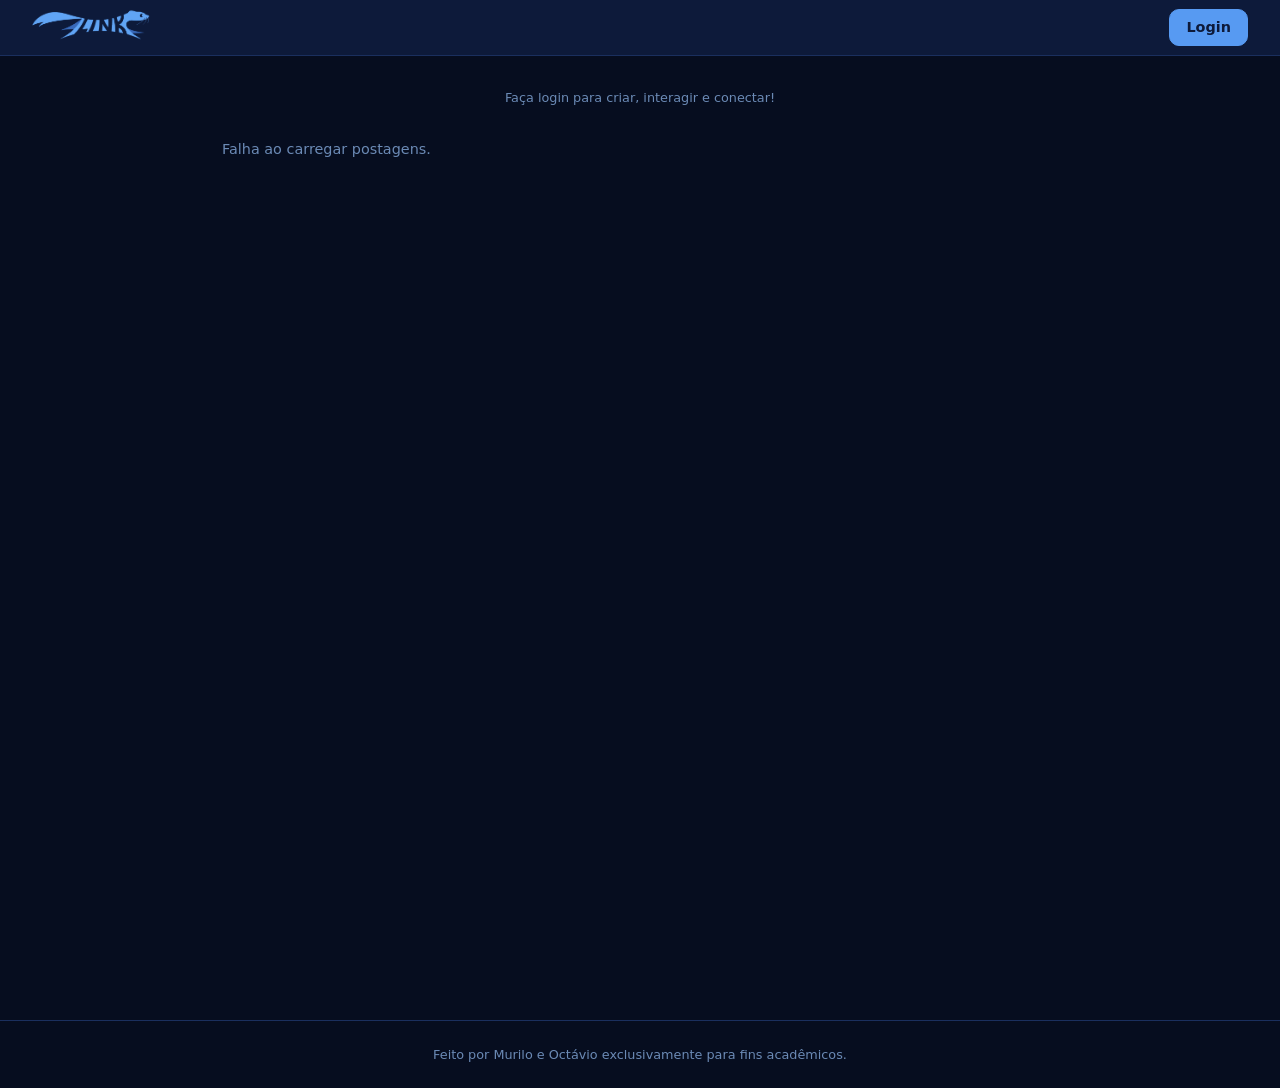
==== commit 4067cf24: "Refresh chat" ====
--- a/docs/index.html
+++ b/docs/index.html
@@ -75,7 +75,20 @@
         <div id="chat-widget" style="display:none">
             <div id="chat-box" class="hidden">
                 <div id="chat-sidebar">
-                    <div id="chat-sidebar-heading">Conversas</div>
+                    <div id="chat-sidebar-heading">
+                        Conversas
+                        <button id="chat-refresh-btn" class="btn-icon">
+                            <svg 
+                                xmlns="http://www.w3.org/2000/svg" width="32" height="32" 
+                                viewBox="0 0 24 24" fill="none" stroke="#ffffff" 
+                                stroke-width="3" stroke-linecap="round" stroke-linejoin="round" 
+                                class="svg-icon">
+                                <polyline points="1 4 1 10 7 10"></polyline>
+                                <polyline points="23 20 23 14 17 14"></polyline>
+                                <path d="M20.49 9A9 9 0 0 0 5.64 5.64L1 10m22 4l-4.64 4.36A9 9 0 0 1 3.51 15"></path>
+                            </svg>
+                        </button>
+                    </div>
                     <ul id="chat-user-list"></ul>
                 </div>
                 <div id="chat-main">
--- a/docs/styles/style.css
+++ b/docs/styles/style.css
@@ -1,3 +1,5 @@
+/* ===================== BASE ===================== */
+
 :root {
     --main-color: #579AF2;
     --accent-color: #F2EC99;
@@ -7,13 +9,13 @@
     --foreground-color: #0d1a3a;
     --muted-text-color: #6b8ab5;
     --default-text-color: #dce8fb;
+    --shadow-color: rgba(0,0,0,0.5);
 
     --border-radius: 10px;
 
     --font-size-small: 0.8rem;
     --font-size-medium: 0.9rem;
     --font-size-large: 1.25rem;
-    --font-size-giant: 5.0rem;
 
     --font: 'Segoe UI', system-ui, sans-serif;
 }
@@ -39,6 +41,8 @@
     border: 0;
 }
 
+.is-hidden { display: none !important; }
+
 body {
     font-family: var(--font);
     font-size: var(--font-size-medium);
@@ -47,49 +51,6 @@
     line-height: 1.5;
 }
 
-header {
-    top: 0;
-    z-index: 100;
-    position: sticky;
-
-    display: flex;
-    align-items: center;
-    justify-content: space-between;
-    padding: 0 2rem;
-    gap: 1rem;
-
-    height: 56px;
-
-    background: var(--foreground-color);
-    border-bottom: 1px solid var(--border-color);
-}
-
-.logo-img {
-    height: 36px;
-    width: auto;
-    flex-shrink: 0;
-    mix-blend-mode: screen;
-}
-
-.logo-img-large {
-	height: 100px;
-	width: auto;
-	flex-shrink: 0;
-	mix-blend-mode: screen;
-}
-
-header nav {
-    display: flex;
-    align-items: center;
-    gap: 0.5rem;
-}
-
-.search-group {
-    display: flex;
-    align-items: center;
-    gap: 0.5rem;
-}
-
 input, textarea {
     padding: 0.45rem 0.75rem;
     color: var(--default-text-color);
@@ -103,12 +64,12 @@
 input:focus, textarea:focus {
     outline: none;
     border-color: var(--main-color);
-    box-shadow: 0 0 0 3px rgba(87, 154, 242, 0.15);
-}
-/* Nielsen */
+    box-shadow: 0 0 0 3px var(--shadow-color);
+}
 input:user-invalid {
     border-color: var(--danger-color);
 }
+
 button {
     padding: 0.45rem 1rem;
     cursor: pointer;
@@ -129,252 +90,43 @@
 button:active {
     opacity: 0.75;
 }
-/* Nielsen */
 button:disabled {
     opacity: 0.4;
     cursor: not-allowed;
 }
 
-/* Login et cetera */
-a#profile-btn {
-    padding: 0.45rem 1rem;
-    cursor: pointer;
-    font-weight: bold;
-    font-family: var(--font);
-    font-size: var(--font-size-medium);
-    color: var(--foreground-color);
-    background: var(--main-color);
-    border-radius: var(--border-radius);
-    border: 1px solid var(--main-color);
-    text-decoration: none;
-    transition: background 0.2s, color 0.2s;
-    white-space: nowrap;
-    max-width: 120px;
-    overflow: hidden;
-    text-overflow: ellipsis;
-    display: inline-block;
-}
-
-.btn-ghost {
-    background: transparent;
-    color: var(--muted-text-color);
-    border: 1px solid var(--border-color);
-}
-.btn-ghost:hover {
-    color: var(--main-color);
-    border-color: var(--main-color);
-    background: transparent;
-}
-
 .btn-icon {
     display: flex;
     align-items: center;
     justify-content: center;
-
     width: 38px;
     height: 38px;
-
-    transition: background 0.2s, color 0.2s;
+    transition: background 0.2s;
 }
 .svg-icon {
     flex-shrink: 0;
     width: 24px;
     height: auto;
     stroke: var(--foreground-color);
-    transition: stroke 0.2s, color 0.2s;
-}
-
+    transition: stroke 0.2s;
+}
 .btn-icon:hover .svg-icon {
     stroke: var(--main-color);
 }
 
-main { min-height: 100vh; }
-
-.main-content {
-    gap: 1.5rem;
-    display: grid;
-    grid-template-columns: 1fr 250px;
-
-    padding: 0 1rem;
-    margin: 2rem auto;
-    max-width: 900px;
-}
-
-.sidebar {
-    top: 72px;
-    position: sticky;
-
-    padding: 1rem;
-    height: fit-content;
-
-    background: var(--foreground-color);
-    border-radius: var(--border-radius);
-    border: 1px solid var(--border-color);
-}
-
-.sidebar-heading {
-    margin-bottom: 0.75rem;
-    text-transform: uppercase;
-    letter-spacing: 0.1em;
-    font-size: var(--font-size-small);
-    font-weight: 600;
-    color: var(--muted-text-color);
-}
-
-.sidebar ul { list-style: none; }
-
-.sidebar li {
-    display: flex;
-    align-items: center;
-    justify-content: space-between;
-    padding: 0.6rem 0;
-    font-size: var(--font-size-small);
-    border-bottom: 1px solid var(--border-color);
-    gap: 0.5rem;
-}
-.sidebar li:last-child { border-bottom: none; }
-
-/* Nielsen */
-.follow-btn {
-    padding: 0.25rem 0.7rem;
-    font-size: var(--font-size-small);
-    flex-shrink: 0;
-}
-.follow-btn.following {
-    background: transparent;
-    color: var(--muted-text-color);
-    border-color: var(--border-color);
-}
-.follow-btn.following:hover {
-    color: var(--danger-color);
-    border-color: var(--danger-color);
-    background: transparent;
-}
-
-.feed {
-    display: flex;
-    flex-direction: column;
-    gap: 1rem;
-    min-width: 0;
-}
-.compose {
-    display: flex;
-    flex-direction: column;
-    gap: 0.75rem;
-    padding: 1rem;
-    background: var(--foreground-color);
-    border-radius: var(--border-radius);
-    border: 1px solid var(--border-color);
-}
-
-/* Nielsen */
-.compose-author {
-    font-size: var(--font-size-small);
-    color: var(--muted-text-color);
-    min-height: 1.2em;
-}
-.compose-author span {
-    color: var(--main-color);
-    font-weight: 600;
-}
-
-.compose textarea {
-    width: 100%;
-    height: 80px;
-    resize: none;
-}
-
-.compose-footer {
-    display: flex;
-    align-items: center;
-    justify-content: space-between;
-}
-
-#compose-count {
-    color: var(--muted-text-color);
-    font-size: var(--font-size-small);
-    font-variant-numeric: tabular-nums;
-}
-
-/* Nielsen */
-#compose-count.near-limit { color: var(--accent-color); }
-#compose-count.at-limit   { color: var(--danger-color); }
-
-#posts-container { min-width: 0; }
-
-.post-card {
-    padding: 1rem 1.1rem;
-    margin: 0.5rem 0;
-    min-width: 0;
-    overflow: hidden;
-    background: var(--foreground-color);
-    border-radius: var(--border-radius);
-    border: 1px solid var(--border-color);
-    transition: border-color 0.2s;
-}
-.post-card:hover { border-color: #1741BF; }
-
-.post-meta {
-    display: flex;
-    align-items: baseline;
-    gap: 0.5rem;
-    margin-bottom: 0.5rem;
-    color: var(--muted-text-color);
-}
-
-.post-mink {
-    width: 36px;
-    height: 36px;
-    border-radius: 50%;
-    flex-shrink: 0;
-}
-
-.post-content {
-    margin-bottom: 0.85rem;
-    line-height: 1.6;
-    overflow-wrap: break-word;
-}
-
-.post-actions {
-    display: flex;
-    align-items: center;
-    gap: 0.5rem;
-}
-
-/* Nielsen */
-.like-btn {
-    padding: 0.25rem 0.7rem;
-    font-size: var(--font-size-small);
-    background: transparent;
-    color: var(--muted-text-color);
-    border: 1px solid var(--border-color);
-    display: flex;
-    align-items: center;
-    gap: 0.3rem;
-}
-.like-btn:hover {
-    background: transparent;
-    color: var(--main-color);
-    border-color: var(--main-color);
-}
-.like-btn.liked {
-    color: var(--danger-color);
-    border-color: var(--danger-color);
-    background: rgba(242, 100, 87, 0.08);
-}
-.like-btn.liked:hover {
-    background: transparent;
-}
-
-footer {
-    padding: 1.5rem 0;
-    border-top: 1px solid var(--border-color);
-}
-
-.footnote {
-    text-align: center;
-    color: var(--muted-text-color);
-    font-size: var(--font-size-small);
+#chat-refresh-btn {
+    margin-left: auto;
+    width: 28px;
+    height: 28px;
+    flex: 0 0 28px;
+    padding: 0;
+    display: flex;
+    align-items: center;
+    justify-content: center;
+}
+#chat-refresh-btn .svg-icon {
+    width: 16px;
+    height: auto;
 }
 
 .toast {
@@ -393,52 +145,251 @@
     pointer-events: none;
 }
 .toast.hidden  { opacity: 0; }
-.toast.error   { background: var(--danger-color); color: #fff; }
-.toast.warning { background: var(--accent-color); color: #060d1f; }
-
-.login-content {
-    display: flex;
-    align-items: center;
-    flex-direction: column;
-    justify-content: center;
-    gap: 24px;
-    min-height: 100vh;
-}
-
-.login-form {
-    display: flex;
-    align-items: center;
-    flex-direction: column;
-    gap: 16px;
-}
-
-.field-group {
-    position: relative;
-    width: 10rem;
-}
-
-.field-group label {
-    top: 50%;
-    right: 100%;
-    position: absolute;
-    padding-right: 12px;
+.toast.error   { background: var(--danger-color); color: var(--default-text-color); }
+.toast.warning { background: var(--accent-color); color: var(--background-color); }
+
+footer {
+    padding: 1.5rem 0;
+    border-top: 1px solid var(--border-color);
+}
+
+.footnote {
+    text-align: center;
+    color: var(--muted-text-color);
+    font-size: var(--font-size-small);
+}
+
+
+/* ===================== LAYOUT =================== */
+
+main { min-height: 100vh; }
+
+header {
+    top: 0;
+    z-index: 100;
+    position: sticky;
+    display: flex;
+    align-items: center;
+    justify-content: space-between;
+    padding: 0 2rem;
+    gap: 1rem;
+    height: 56px;
+    background: var(--foreground-color);
+    border-bottom: 1px solid var(--border-color);
+}
+
+.logo-img {
+    height: 36px;
+    width: auto;
+    flex-shrink: 0;
+    mix-blend-mode: screen;
+}
+
+.logo-img-large {
+    height: 100px;
+    width: auto;
+    flex-shrink: 0;
+    mix-blend-mode: screen;
+}
+
+header nav {
+    display: flex;
+    align-items: center;
+    gap: 0.5rem;
+}
+
+.search-group {
+    display: flex;
+    align-items: center;
+    gap: 0.5rem;
+}
+
+a#profile-btn {
+    padding: 0.45rem 1rem;
+    cursor: pointer;
+    font-weight: bold;
+    font-family: var(--font);
+    font-size: var(--font-size-medium);
+    color: var(--foreground-color);
+    background: var(--main-color);
+    border-radius: var(--border-radius);
+    border: 1px solid var(--main-color);
+    text-decoration: none;
+    transition: background 0.2s, color 0.2s;
     white-space: nowrap;
-    transform: translateY(-50%);
-    color: var(--muted-text-color);
-}
-
-.login-btn { width: 18rem; }
-
-#pfp-canvas {
-    width: 140px;
-    height: 140px;
-    border-radius: 50%;
-}
+    max-width: 120px;
+    overflow: hidden;
+    text-overflow: ellipsis;
+    display: inline-block;
+}
+
+.main-content {
+    gap: 1.5rem;
+    display: grid;
+    grid-template-columns: 1fr 250px;
+    padding: 0 1rem;
+    margin: 2rem auto;
+    max-width: 900px;
+}
+
+.sidebar {
+    top: 72px;
+    position: sticky;
+    padding: 1rem;
+    height: fit-content;
+    background: var(--foreground-color);
+    border-radius: var(--border-radius);
+    border: 1px solid var(--border-color);
+}
+
+.sidebar-heading {
+    margin-bottom: 0.75rem;
+    text-transform: uppercase;
+    letter-spacing: 0.1em;
+    font-size: var(--font-size-small);
+    font-weight: 600;
+    color: var(--muted-text-color);
+}
+
+.sidebar ul { list-style: none; }
+
+.sidebar li {
+    display: flex;
+    align-items: center;
+    justify-content: space-between;
+    padding: 0.6rem 0;
+    font-size: var(--font-size-small);
+    border-bottom: 1px solid var(--border-color);
+    gap: 0.5rem;
+}
+.sidebar li:last-child { border-bottom: none; }
 
 @media (max-width: 640px) {
     .main-content { grid-template-columns: 1fr; }
     .sidebar, #search-input, #search-btn { display: none; }
 }
+
+
+/* ===================== FEED ==================== */
+
+.feed {
+    display: flex;
+    flex-direction: column;
+    gap: 1rem;
+    min-width: 0;
+}
+
+.compose {
+    display: flex;
+    flex-direction: column;
+    gap: 0.75rem;
+    padding: 1rem;
+    background: var(--foreground-color);
+    border-radius: var(--border-radius);
+    border: 1px solid var(--border-color);
+}
+
+.compose-author {
+    font-size: var(--font-size-small);
+    color: var(--muted-text-color);
+    min-height: 1.2em;
+}
+
+.compose textarea {
+    width: 100%;
+    height: 80px;
+    resize: none;
+}
+
+.compose-footer {
+    display: flex;
+    align-items: center;
+    justify-content: space-between;
+}
+
+#compose-count {
+    color: var(--muted-text-color);
+    font-size: var(--font-size-small);
+    font-variant-numeric: tabular-nums;
+}
+
+#posts-container { min-width: 0; }
+
+.post-card {
+    padding: 1rem 1.1rem;
+    margin: 0.5rem 0;
+    min-width: 0;
+    overflow: hidden;
+    background: var(--foreground-color);
+    border-radius: var(--border-radius);
+    border: 1px solid var(--border-color);
+    transition: border-color 0.2s;
+}
+
+.post-meta {
+    display: flex;
+    align-items: baseline;
+    gap: 0.5rem;
+    margin-bottom: 0.5rem;
+    color: var(--muted-text-color);
+}
+
+.post-mink {
+    width: 36px;
+    height: 36px;
+    border-radius: 50%;
+    flex-shrink: 0;
+}
+
+.post-content {
+    margin-bottom: 0.85rem;
+    line-height: 1.6;
+    overflow-wrap: break-word;
+}
+
+.post-actions {
+    display: flex;
+    align-items: center;
+    gap: 0.5rem;
+}
+
+.like-btn {
+    padding: 0.25rem 0.7rem;
+    font-size: var(--font-size-small);
+    color: var(--muted-text-color);
+    border: 1px solid var(--border-color);
+    display: flex;
+    align-items: center;
+    gap: 0.3rem;
+    background-color: transparent;
+}
+.like-btn:hover {
+    color: var(--main-color);
+    border-color: var(--main-color);
+}
+.like-btn.liked {
+    color: var(--danger-color);
+    border-color: var(--danger-color);
+}
+
+.follow-btn {
+    padding: 0.25rem 0.7rem;
+    font-size: var(--font-size-small);
+    flex-shrink: 0;
+}
+.follow-btn.following {
+    background: transparent;
+    color: var(--muted-text-color);
+    border-color: var(--border-color);
+}
+.follow-btn.following:hover {
+    color: var(--danger-color);
+    border-color: var(--danger-color);
+    background: transparent;
+}
+
+
+/* ===================== CHAT ==================== */
 
 #chat-widget {
     position: fixed;
@@ -452,15 +403,33 @@
 }
 
 #chat-toggle-btn {
+    position: relative;
     width: 52px;
     height: 52px;
     border-radius: 50%;
     padding: 0;
-    font-size: 1.4rem;
-    box-shadow: 0 4px 16px rgba(0,0,0,0.4);
+    box-shadow: 0 4px 16px var(--shadow-color);
     display: flex;
     align-items: center;
     justify-content: center;
+}
+
+#chat-notif-badge {
+    position: absolute;
+    top: -4px;
+    right: -4px;
+    min-width: 18px;
+    height: 18px;
+    padding: 0 4px;
+    border-radius: 99px;
+    background: var(--danger-color);
+    color: var(--default-text-color);
+    font-size: var(--font-size-small);
+    font-weight: 700;
+    display: flex;
+    align-items: center;
+    justify-content: center;
+    pointer-events: none;
 }
 
 #chat-box {
@@ -470,7 +439,7 @@
     background: var(--foreground-color);
     border: 1px solid var(--border-color);
     border-radius: var(--border-radius);
-    box-shadow: 0 8px 32px rgba(0,0,0,0.5);
+    box-shadow: 0 8px 32px var(--shadow-color);
     overflow: hidden;
 }
 #chat-box.hidden { display: none; }
@@ -486,6 +455,9 @@
 }
 
 #chat-sidebar-heading {
+    display: flex;
+    align-items: center;
+    justify-content: space-between;
     padding: 0.6rem 0.75rem;
     font-size: var(--font-size-small);
     font-weight: 600;
@@ -501,6 +473,7 @@
 }
 
 #chat-user-list li {
+    position: relative;
     padding: 0.6rem 0.75rem;
     font-size: var(--font-size-small);
     cursor: pointer;
@@ -511,78 +484,8 @@
     white-space: nowrap;
     transition: background 0.15s, color 0.15s;
 }
-#chat-user-list li:hover    { background: var(--foreground-color); }
-#chat-user-list li.active   { background: var(--foreground-color); color: var(--main-color); font-weight: 600; }
-
-#chat-main {
-    flex: 1;
-    display: flex;
-    flex-direction: column;
-    min-width: 0;
-}
-
-#chat-header {
-    padding: 0.65rem 1rem;
-    background: var(--background-color);
-    border-bottom: 1px solid var(--border-color);
-    font-size: var(--font-size-small);
-    font-weight: 600;
-    color: var(--default-text-color);
-    white-space: nowrap;
-    overflow: hidden;
-    text-overflow: ellipsis;
-}
-
-#chat-messages {
-    flex: 1;
-    overflow-y: auto;
-    padding: 0.75rem;
-    display: flex;
-    flex-direction: column;
-    gap: 0.5rem;
-}
-
-.chat-msg {
-    max-width: 80%;
-    padding: 0.4rem 0.75rem;
-    border-radius: 14px;
-    font-size: var(--font-size-small);
-    line-height: 1.4;
-    word-break: break-word;
-}
-.chat-msg.mine {
-    align-self: flex-end;
-    background: var(--main-color);
-    color: var(--foreground-color);
-    border-bottom-right-radius: 4px;
-}
-.chat-msg.theirs {
-    align-self: flex-start;
-    background: var(--background-color);
-    border: 1px solid var(--border-color);
-    border-bottom-left-radius: 4px;
-}
-
-#chat-input-row {
-    display: flex;
-    gap: 0.4rem;
-    padding: 0.6rem;
-    border-top: 1px solid var(--border-color);
-    background: var(--background-color);
-}
-#chat-input-row input {
-    flex: 1;
-    padding: 0.4rem 0.65rem;
-    font-size: var(--font-size-small);
-}
-#chat-send-btn {
-    padding: 0.4rem 0.8rem;
-    font-size: var(--font-size-small);
-}
-
-#chat-user-list li {
-    position: relative; /* já deve ter, só confirme */
-}
+#chat-user-list li:hover  { background: var(--foreground-color); }
+#chat-user-list li.active { background: var(--foreground-color); color: var(--main-color); font-weight: 600; }
 
 .chat-badge {
     position: absolute;
@@ -594,39 +497,157 @@
     padding: 0 4px;
     border-radius: 99px;
     background: var(--danger-color);
-    color: #fff;
-    font-size: 0.65rem;
+    color: var(--default-text-color);;
+    font-size: var(--font-size-small);
     font-weight: 700;
     display: flex;
     align-items: center;
     justify-content: center;
 }
 
-#chat-toggle-btn {
-    position: relative; /* adicione isso */
-}
-
-#chat-notif-badge {
-    position: absolute;
-    top: -4px;
-    right: -4px;
-    min-width: 18px;
-    height: 18px;
-    padding: 0 4px;
-    border-radius: 99px;
-    background: var(--danger-color);
-    color: #fff;
-    font-size: 0.65rem;
-    font-weight: 700;
-    display: flex;
-    align-items: center;
-    justify-content: center;
-    pointer-events: none;
+#chat-main {
+    flex: 1;
+    display: flex;
+    flex-direction: column;
+    min-width: 0;
+}
+
+#chat-header {
+    padding: 0.65rem 1rem;
+    background: var(--background-color);
+    border-bottom: 1px solid var(--border-color);
+    font-size: var(--font-size-small);
+    font-weight: 600;
+    color: var(--default-text-color);
+    white-space: nowrap;
+    overflow: hidden;
+    text-overflow: ellipsis;
+}
+
+#chat-messages {
+    flex: 1;
+    overflow-y: auto;
+    padding: 0.75rem;
+    display: flex;
+    flex-direction: column;
+    gap: 0.5rem;
+}
+
+.chat-msg {
+    max-width: 80%;
+    padding: 0.4rem 0.75rem;
+    border-radius: 14px;
+    font-size: var(--font-size-small);
+    line-height: 1.4;
+    word-break: break-word;
+}
+.chat-msg.mine {
+    align-self: flex-end;
+    background: var(--main-color);
+    color: var(--foreground-color);
+    border-bottom-right-radius: 4px;
+}
+.chat-msg.theirs {
+    align-self: flex-start;
+    background: var(--background-color);
+    border: 1px solid var(--border-color);
+    border-bottom-left-radius: 4px;
+}
+
+#chat-input-row {
+    display: flex;
+    gap: 0.4rem;
+    padding: 0.6rem;
+    border-top: 1px solid var(--border-color);
+    background: var(--background-color);
+}
+#chat-input-row input {
+    flex: 1;
+    padding: 0.4rem 0.65rem;
+    font-size: var(--font-size-small);
+}
+#chat-send-btn {
+    padding: 0.4rem 0.8rem;
+    font-size: var(--font-size-small);
 }
 
 @media (max-width: 640px) {
     #chat-box { width: calc(100vw - 3rem); }
     #chat-sidebar { width: 100px; }
+}
+
+
+/* ===================== PERFIL ================== */
+
+.main-content.profile-page {
+    grid-template-columns: 1fr;
+    max-width: 600px;
+}
+
+.profile-card {
+    padding: 1rem 1.25rem 1.5rem;
+    background: var(--foreground-color);
+    border: 1px solid var(--border-color);
+    border-radius: var(--border-radius);
+}
+
+.profile-top {
+    display: flex;
+    justify-content: space-between;
+    align-items: flex-start;
+    margin-bottom: 0.75rem;
+    gap: 2rem;
+}
+
+#profile-name {
+    font-size: var(--font-size-large);
+    font-weight: 600;
+}
+
+.profile-card #profile-name {
+    font-weight: 700;
+    margin-bottom: 0.1rem;
+}
+
+.profile-stats {
+    display: flex;
+    justify-content: center;
+    gap: 3rem;
+    margin: 1rem 0 1.5rem;
+    text-align: center;
+}
+
+.profile-stats > div {
+    display: flex;
+    flex-direction: column;
+    align-items: center;
+}
+
+.profile-stats strong {
+    font-size: var(--font-size-large);
+    font-weight: 700;
+    color: var(--default-text-color);
+}
+
+.profile-stats span {
+    font-size: var(--font-size-medium);
+    color: var(--muted-text-color);
+}
+
+.profile-bio {
+    margin: 1rem 0;
+}
+
+.bio-view {
+    display: flex;
+    align-items: center;
+    gap: 0.75rem;
+}
+
+.profile-card .bio-view {
+    flex-direction: column;
+    align-items: flex-start;
+    gap: 0.4rem;
 }
 
 .bio-section {
@@ -645,160 +666,48 @@
     resize: none;
 }
 
-.bio-footer {
-    display: flex;
-    align-items: center;
-    justify-content: space-between;
-}
-
-#bio-count {
-    color: var(--muted-text-color);
-    font-size: var(--font-size-small);
-    font-variant-numeric: tabular-nums;
-}
-
-.is-hidden { display: none; }
-
-.mink-popup-wrapper {
-    position: relative;
-    width: fit-content;
-}
-
-#pfp-canvas { cursor: pointer; }
-
-#profile-name {
-    font-size: var(--font-size-large);
-    font-weight: 600;
-}
-
-.bio-view {
-    display: flex;
-    align-items: center;
-    gap: 0.75rem;
-}
-
-.main-content.profile-page {
-    grid-template-columns: 1fr;
-    max-width: 600px;
-}
-
-.profile-card {
-    padding: 1rem 1.25rem 1.5rem;
-    background: var(--foreground-color);
-    border: 1px solid var(--border-color);
-    border-radius: var(--border-radius);
-}
-
-.profile-top {
-    display: flex;
-    justify-content: space-between;
-    align-items: flex-start;
-    margin-bottom: 0.75rem;
-    gap: 2rem;
-}
-
-.profile-card #profile-name {
-    font-weight: 700;
-    margin-bottom: 0.1rem;
-}
-
-.profile-card .bio-view {
-    flex-direction: column;
-    align-items: flex-start;
-    gap: 0.4rem;
-}
-
 .profile-card .bio-section {
     background: var(--background-color);
     margin-top: 0.5rem;
 }
 
-.profile-stats {
-    display: flex;
-    justify-content: center;
-    gap: 3rem;
-    margin: 1rem 0 1.5rem;
-    text-align: center;
-}
-
-.profile-stats > div {
-    display: flex;
-    flex-direction: column;
-    align-items: center;
-}
-
-.profile-stats strong {
-    font-size: 1.4rem;
-    font-weight: 700;
-    color: #fff;
-}
-
-.profile-stats span {
-    font-size: 0.9rem;
-    color: #9fb2d8;
-}
-
-.profile-bio {
-    margin: 1rem 0;
-    line-height: 1.5;
-    color: #d9e6ff;
-}
-
-#user-posts {
-    margin-top: 2rem;
-    display: flex;
-    flex-direction: column;
-    gap: 1rem;
-}
-
-.post-card {
-    background: rgba(255,255,255,0.03);
-    border: 1px solid rgba(255,255,255,0.08);
-    border-radius: 12px;
-    padding: 1rem;
-}
-
-.post-card p {
-    margin: 0 0 .75rem;
-    line-height: 1.5;
-}
-
-.post-card small {
-    color: #9fb2d8;
+.bio-footer {
+    display: flex;
+    align-items: center;
+    justify-content: space-between;
+}
+
+#bio-count {
+    color: var(--muted-text-color);
+    font-size: var(--font-size-small);
+    font-variant-numeric: tabular-nums;
 }
 
 .section-title {
     margin-top: 2rem;
     margin-bottom: 1rem;
-    font-size: 1.2rem;
+    font-size: var(--font-size-large);
     font-weight: 700;
 }
 
-.color-row {
-    display: flex;
-    justify-content: space-between;
-    align-items: center;
-    gap: 0.5rem;
-    margin-bottom: 0.5rem;
-    font-size: var(--font-size-small);
-}
-
-.action-bar {
-    display: flex;
-    gap: 0.5rem;
-    margin-top: 0.75rem;
-}
-
-.action-bar button {
-    flex: 1;
-    font-size: var(--font-size-small);
-    padding: 0.35rem 0.5rem;
+#user-posts {
+    margin-top: 2rem;
+    display: flex;
+    flex-direction: column;
+    gap: 1rem;
+}
+
+#pfp-canvas {
+    width: 140px;
+    height: 140px;
+    border-radius: 50%;
+    cursor: pointer;
 }
 
 #inspector-backdrop {
     position: fixed;
     inset: 0;
-    background: rgba(0, 0, 0, 0.6);
+    background: var(--shadow-color);
     z-index: 999;
 }
 
@@ -807,15 +716,12 @@
     top: 50%;
     left: 50%;
     transform: translate(-50%, -50%);
-
     width: min(90vw, 420px);
     padding: 1.25rem;
-
     background: var(--foreground-color);
     border: 1px solid var(--border-color);
     border-radius: var(--border-radius);
-
-    box-shadow: 0 8px 32px rgba(0,0,0,0.5);
+    box-shadow: 0 8px 32px var(--shadow-color);
     z-index: 1000;
 }
 
@@ -823,4 +729,61 @@
     position: absolute;
     top: 0.5rem;
     right: 0.5rem;
-}+}
+
+.color-row {
+    display: flex;
+    justify-content: space-between;
+    align-items: center;
+    gap: 0.5rem;
+    margin-bottom: 0.5rem;
+    font-size: var(--font-size-small);
+}
+
+.action-bar {
+    display: flex;
+    gap: 0.5rem;
+    margin-top: 0.75rem;
+}
+
+.action-bar button {
+    flex: 1;
+    font-size: var(--font-size-small);
+    padding: 0.35rem 0.5rem;
+}
+
+
+/* ===================== LOGIN =================== */
+
+.login-content {
+    display: flex;
+    align-items: center;
+    flex-direction: column;
+    justify-content: center;
+    gap: 24px;
+    min-height: 100vh;
+}
+
+.login-form {
+    display: flex;
+    align-items: center;
+    flex-direction: column;
+    gap: 16px;
+}
+
+.field-group {
+    position: relative;
+    width: 10rem;
+}
+
+.field-group label {
+    top: 50%;
+    right: 100%;
+    position: absolute;
+    padding-right: 12px;
+    white-space: nowrap;
+    transform: translateY(-50%);
+    color: var(--muted-text-color);
+}
+
+.login-btn { width: 18rem; }
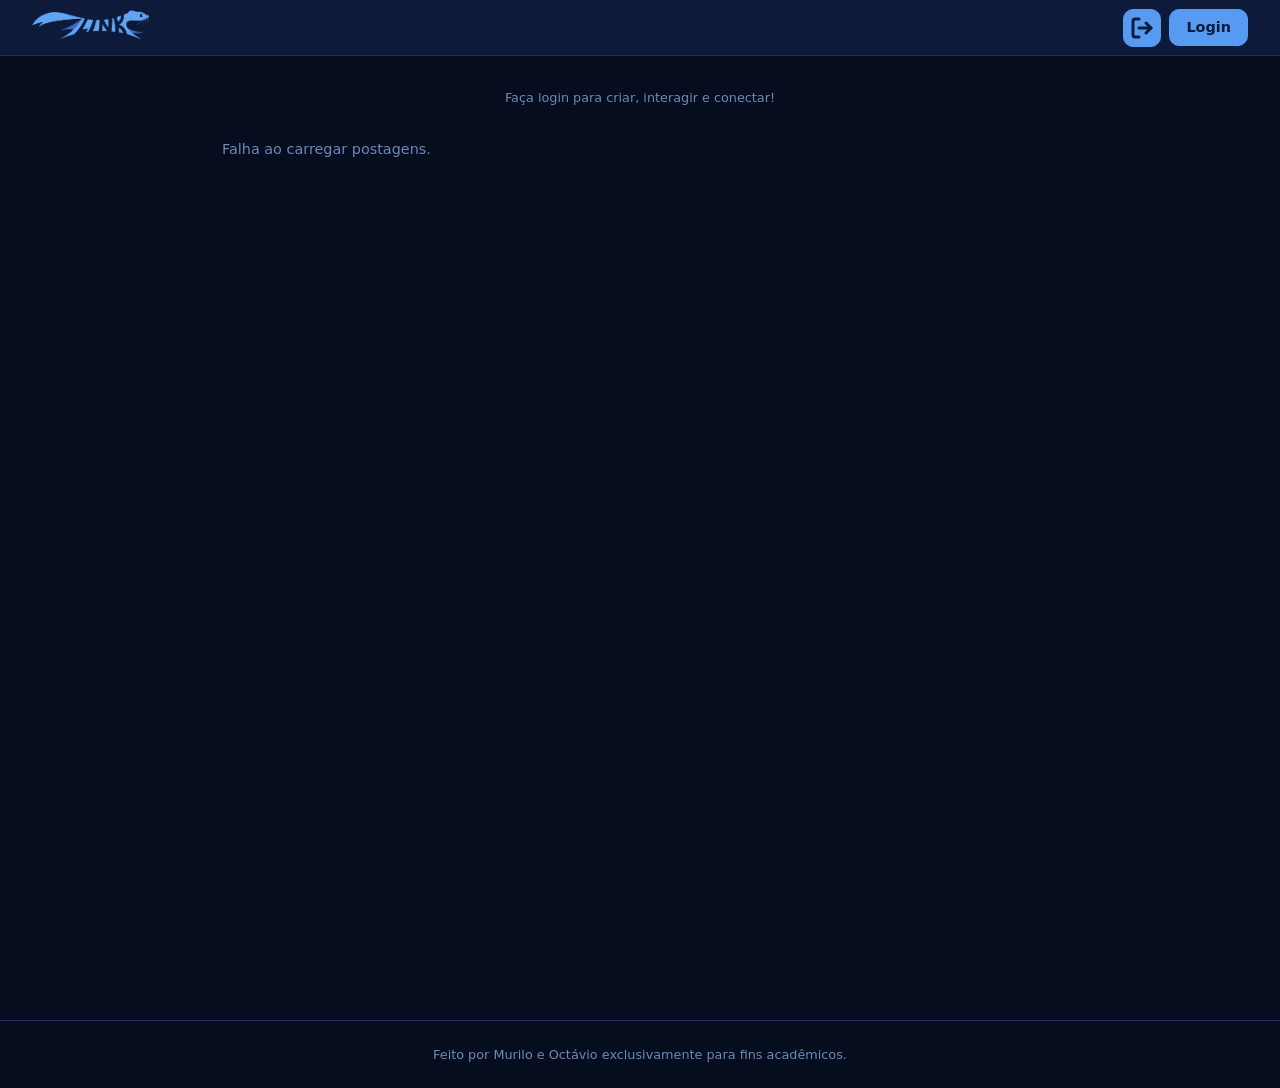
==== commit cbd640bf: "Feedback 2 - Sair do perfil em qualquer aba" ====
--- a/docs/index.html
+++ b/docs/index.html
@@ -35,6 +35,18 @@
                         </line>
                     </svg>
                 </button>
+                <button id="exit-btn" class="btn-icon" aria-label="Sair">
+                <svg 
+                    xmlns="http://www.w3.org/2000/svg" width="32" height="32" 
+                    viewBox="0 0 24 24" fill="none" stroke="#ffffff" 
+                    stroke-width="3" stroke-linecap="round" stroke-linejoin="round" 
+                    class="svg-icon"
+                >
+                    <path d="M9 21H5a2 2 0 0 1-2-2V5a2 2 0 0 1 2-2h4"></path>
+                    <polyline points="16 17 21 12 16 7"></polyline>
+                    <line x1="21" y1="12" x2="9" y2="12"></line>
+                </svg>
+            </button>
             </div>
             <a id="profile-btn" href="login.html" aria-label="Log in">Login</a>
 		</nav>
@@ -77,6 +89,12 @@
                 <div id="chat-sidebar">
                     <div id="chat-sidebar-heading">
                         Conversas
+                    </div>
+                    <ul id="chat-user-list"></ul>
+                </div>
+                <div id="chat-main">
+                    <div id="chat-header">
+                        <span id="chat-receiver-name">Selecione alguém</span>
                         <button id="chat-refresh-btn" class="btn-icon">
                             <svg 
                                 xmlns="http://www.w3.org/2000/svg" width="32" height="32" 
@@ -88,12 +106,6 @@
                                 <path d="M20.49 9A9 9 0 0 0 5.64 5.64L1 10m22 4l-4.64 4.36A9 9 0 0 1 3.51 15"></path>
                             </svg>
                         </button>
-                    </div>
-                    <ul id="chat-user-list"></ul>
-                </div>
-                <div id="chat-main">
-                    <div id="chat-header">
-                        <span id="chat-receiver-name">Selecione alguém</span>
                     </div>
                     <div id="chat-messages"></div>
                     <div id="chat-input-row">
--- a/docs/styles/style.css
+++ b/docs/styles/style.css
@@ -70,7 +70,7 @@
     border-color: var(--danger-color);
 }
 
-button {
+button, #profile-btn{
     padding: 0.45rem 1rem;
     cursor: pointer;
     font-weight: bold;
@@ -82,8 +82,9 @@
     border: 1px solid var(--main-color);
     transition: background 0.2s, color 0.2s, border-color 0.2s;
     white-space: nowrap;
-}
-button:hover {
+    text-decoration: none;
+}
+button:hover, #profile-btn:hover {
     background: transparent;
     color: var(--main-color);
 }
@@ -204,25 +205,6 @@
     gap: 0.5rem;
 }
 
-a#profile-btn {
-    padding: 0.45rem 1rem;
-    cursor: pointer;
-    font-weight: bold;
-    font-family: var(--font);
-    font-size: var(--font-size-medium);
-    color: var(--foreground-color);
-    background: var(--main-color);
-    border-radius: var(--border-radius);
-    border: 1px solid var(--main-color);
-    text-decoration: none;
-    transition: background 0.2s, color 0.2s;
-    white-space: nowrap;
-    max-width: 120px;
-    overflow: hidden;
-    text-overflow: ellipsis;
-    display: inline-block;
-}
-
 .main-content {
     gap: 1.5rem;
     display: grid;
@@ -513,6 +495,9 @@
 }
 
 #chat-header {
+    display: flex;
+    align-items: center;
+    justify-content: space-between;
     padding: 0.65rem 1rem;
     background: var(--background-color);
     border-bottom: 1px solid var(--border-color);
@@ -574,6 +559,11 @@
 @media (max-width: 640px) {
     #chat-box { width: calc(100vw - 3rem); }
     #chat-sidebar { width: 100px; }
+
+    .profile-top {
+        flex-direction: column;
+        gap: 0.75rem;
+    }
 }
 
 
@@ -642,6 +632,8 @@
     display: flex;
     align-items: center;
     gap: 0.75rem;
+    width: 100%;
+    word-break: break-word;
 }
 
 .profile-card .bio-view {
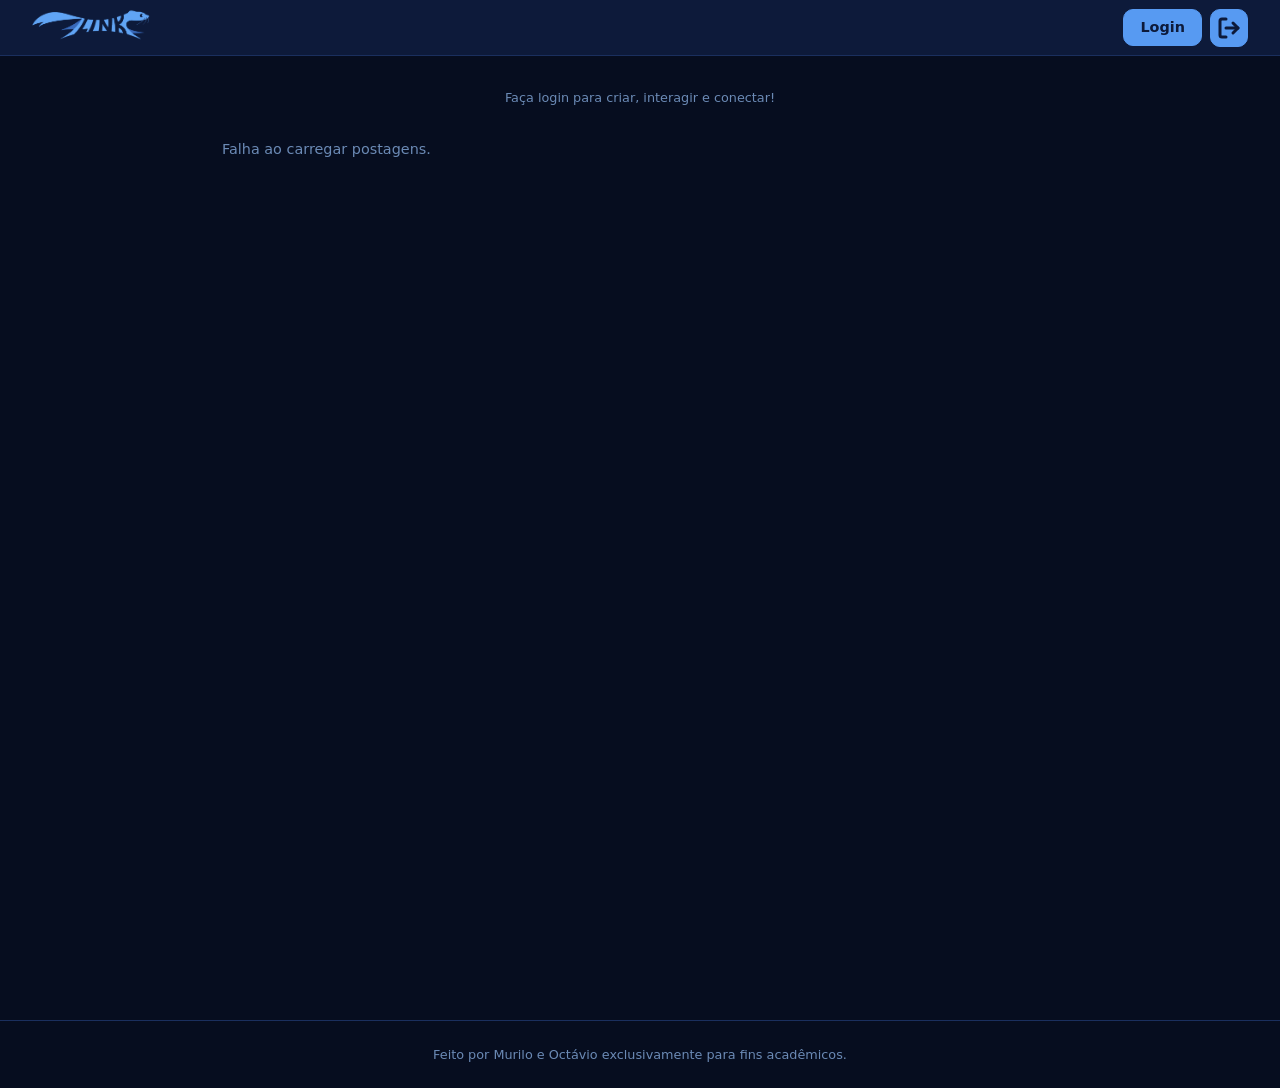
==== commit 55ee4a58: "Feedback 2.1 - Sair do perfil em qualquer aba" ====
--- a/docs/index.html
+++ b/docs/index.html
@@ -35,7 +35,9 @@
                         </line>
                     </svg>
                 </button>
-                <button id="exit-btn" class="btn-icon" aria-label="Sair">
+            </div>
+            <a id="profile-btn" href="login.html" aria-label="Log in">Login</a>
+            <button id="exit-btn" class="btn-icon" aria-label="Sair">
                 <svg 
                     xmlns="http://www.w3.org/2000/svg" width="32" height="32" 
                     viewBox="0 0 24 24" fill="none" stroke="#ffffff" 
@@ -47,8 +49,6 @@
                     <line x1="21" y1="12" x2="9" y2="12"></line>
                 </svg>
             </button>
-            </div>
-            <a id="profile-btn" href="login.html" aria-label="Log in">Login</a>
 		</nav>
     </header>
 
